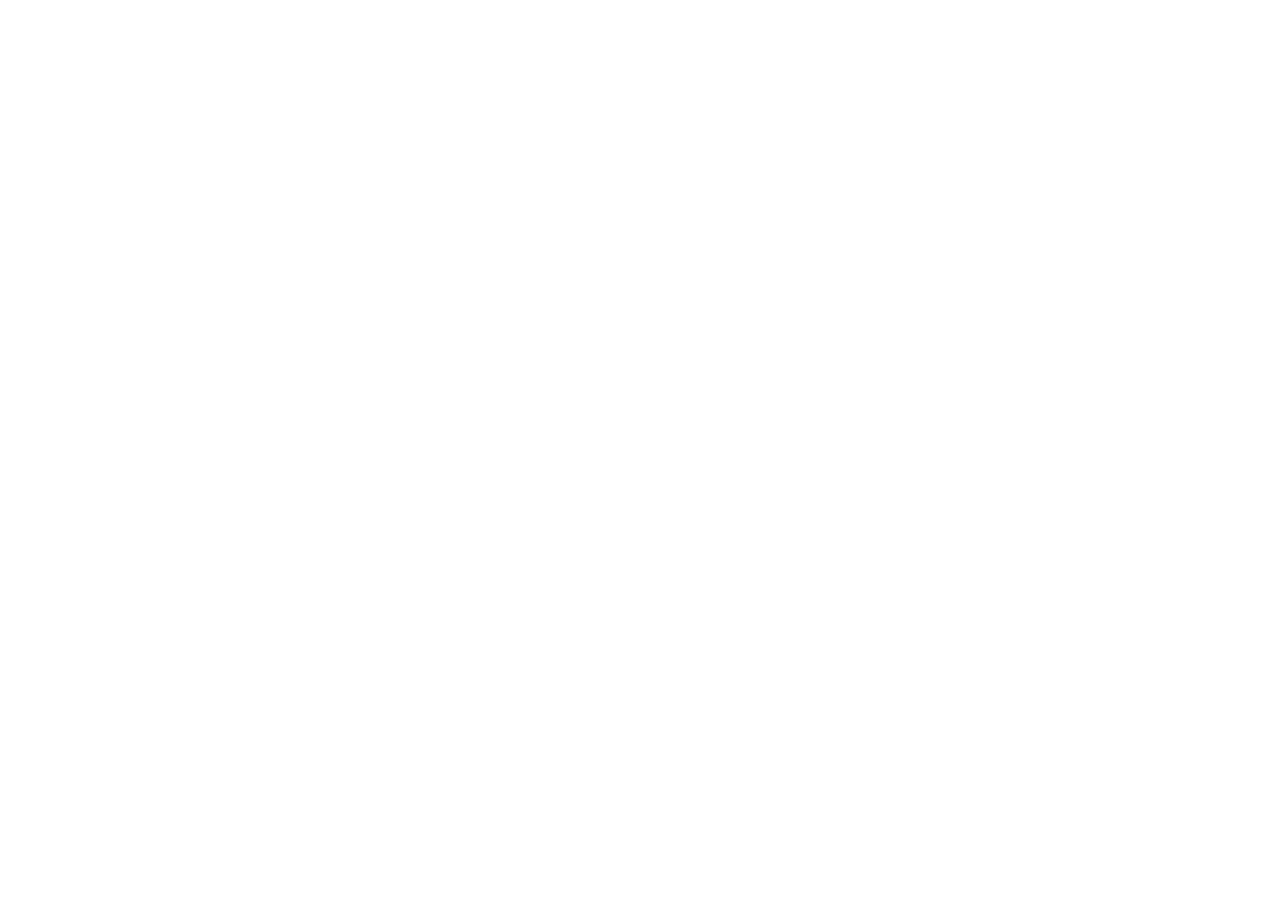
==== aulaCSS.html @ 2ac9ff9b "att aula 02" ====
<!DOCTYPE html>
<html lang="en">
<head>
    <meta charset="UTF-8">
    <meta name="viewport" content="width=device-width, initial-scale=1.0">
    <title>Document</title>
</head>
<body>
    
</body>
</html>
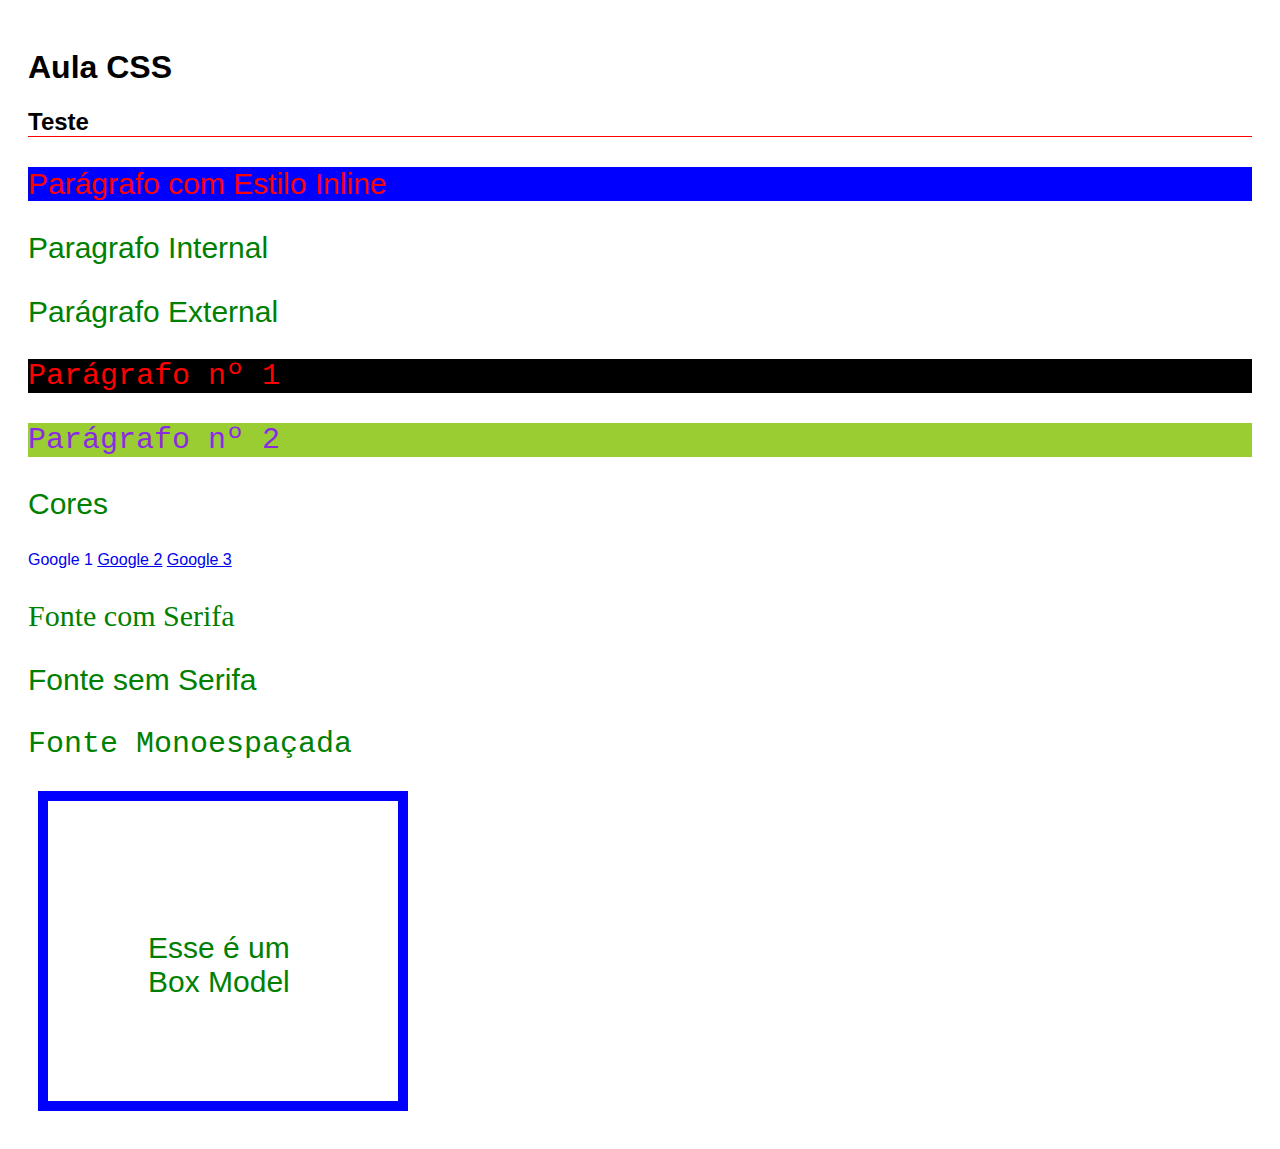
==== commit ef26c07f: "aula JS" ====
--- a/aulaCSS.html
+++ b/aulaCSS.html
@@ -2,10 +2,33 @@
 <html lang="en">
 <head>
     <meta charset="UTF-8">
+    <meta http-equiv="X-UA-Compatible" content="IE=edge">
     <meta name="viewport" content="width=device-width, initial-scale=1.0">
-    <title>Document</title>
+    <title>Aula CSS</title>
+    <link rel="stylesheet" href="css/styleCSS.css">
+    <style>
+        p {
+            color: green
+        }
+    </style>
 </head>
 <body>
-    
+    <h1 id="titulo-principal">Aula CSS</h1>
+    <h2>Teste</h2>
+    <p style="color: red; background-color: blue;">Parágrafo com Estilo Inline</p>
+    <p>Paragrafo Internal</p>
+    <p>Parágrafo External</p>
+    <p id="p1" class="p-numerados">Parágrafo nº 1</p>
+    <p class="p-numerados" id="p2">Parágrafo nº 2</p>
+    <p>Cores</p>
+    <a class="decoration" href="http://www.google.com">Google 1</a>
+    <a href="http://www.google.com">Google 2</a>
+    <a href="http://www.google.com">Google 3</a>
+    <p class="serifada">Fonte com Serifa</p>
+    <p class="sem-serifa">Fonte sem Serifa</p>
+    <p class="monoespacada">Fonte Monoespaçada</p>
+    <div class="caixa">
+        <p>Esse é um Box Model</p>
+    </div>
 </body>
 </html>--- a/css/styleCSS.css
+++ b/css/styleCSS.css
@@ -0,0 +1,48 @@
+body {
+    padding: 20px;
+}
+p {
+    color: darkmagenta;
+    font-size: 30px;
+}
+.p-numerados {
+    font-family: 'Courier New', Courier, monospace;
+    color: blueviolet;
+    background-color: yellowgreen;
+}
+#p1 {
+    background-color: black;
+    color: red;
+}
+h2 {
+    border-bottom: 1px solid red;
+}
+* {
+    font-family: Arial, Helvetica, sans-serif;
+}
+.decoration {
+    text-decoration: none;
+    transition: 0.5s;
+}
+a:visited {
+    color: rgb(241, 13, 13)
+}
+a:hover {
+    background-color: yellow;
+}
+.serifada {
+    font-family: Georgia, 'Times New Roman', Times, serif;
+}
+.sem-serifa {
+    font-family: Arial, Helvetica, sans-serif;
+}
+.monoespacada {
+    font-family: 'Courier New', Courier, monospace;
+}
+.caixa {
+    width: 150px;
+    height: 100px;
+    border: 10px solid blue;
+    padding: 100px;
+    margin: 10px;
+}